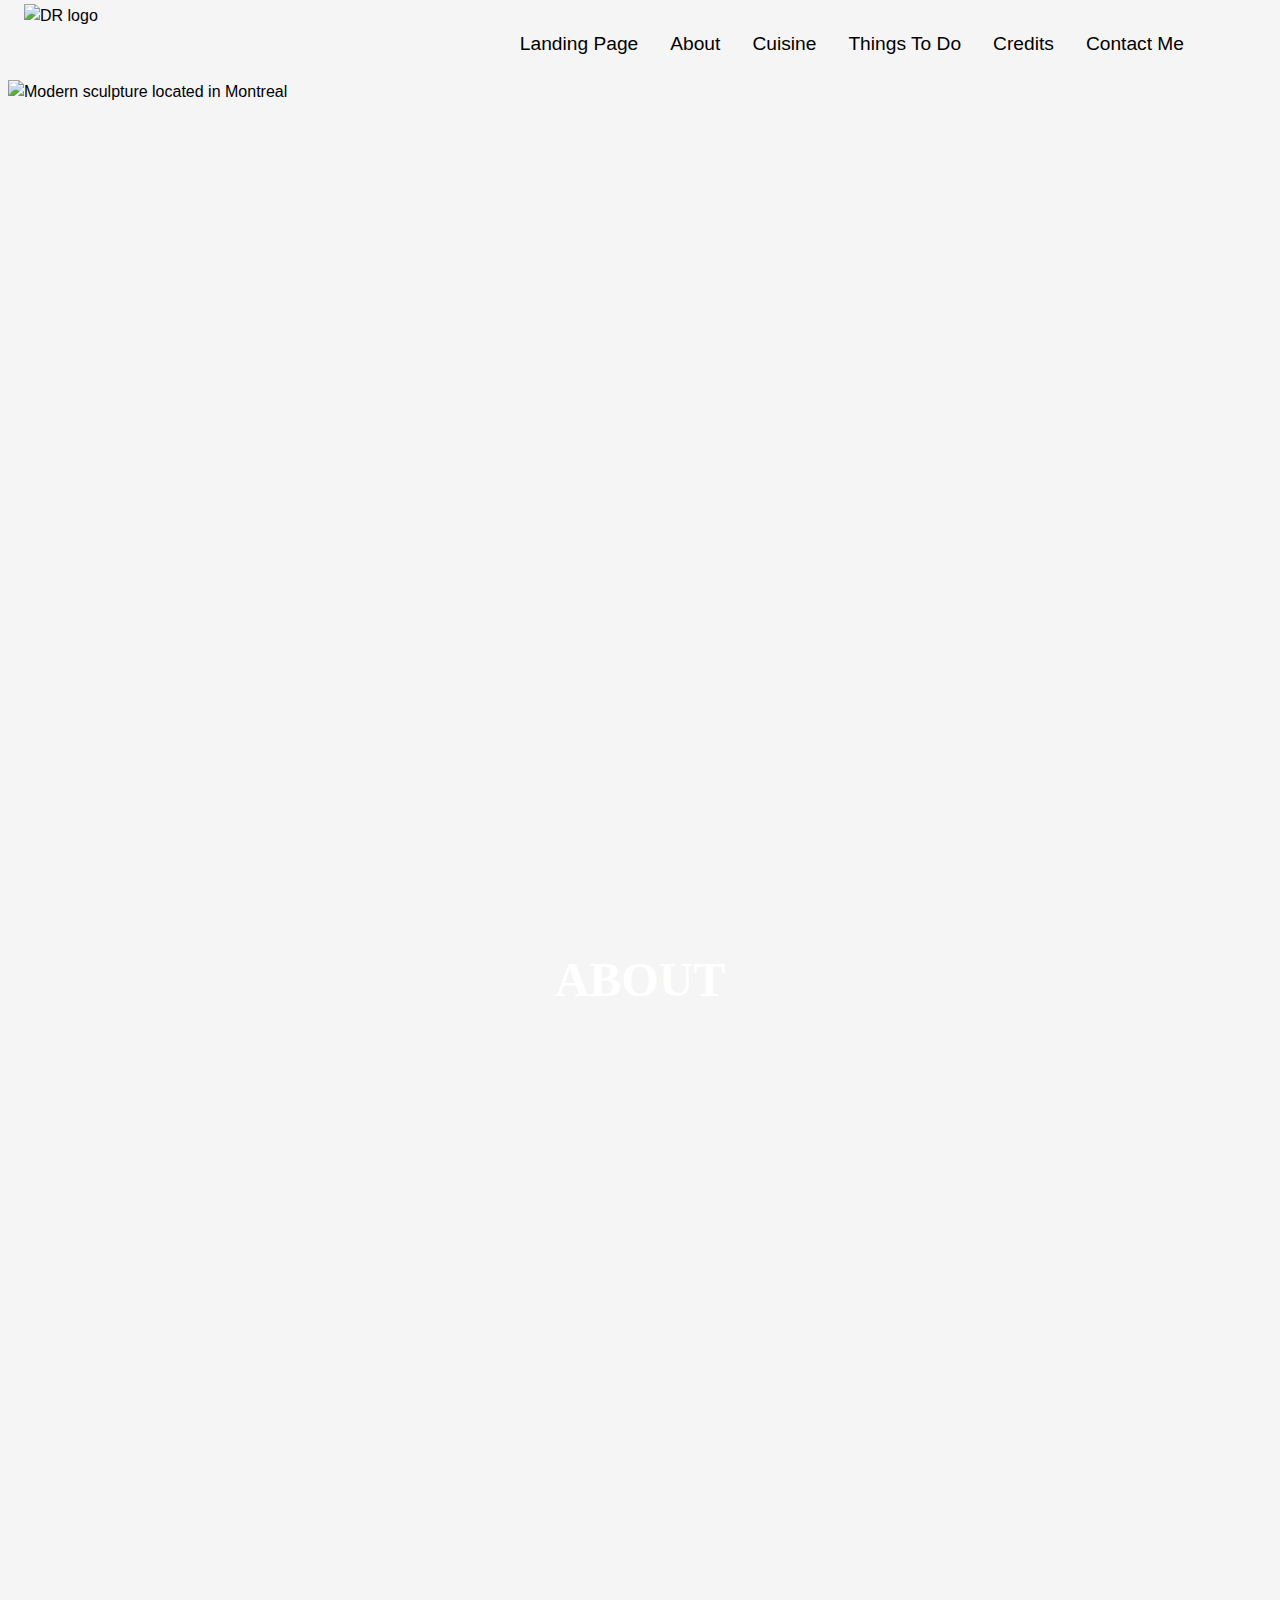
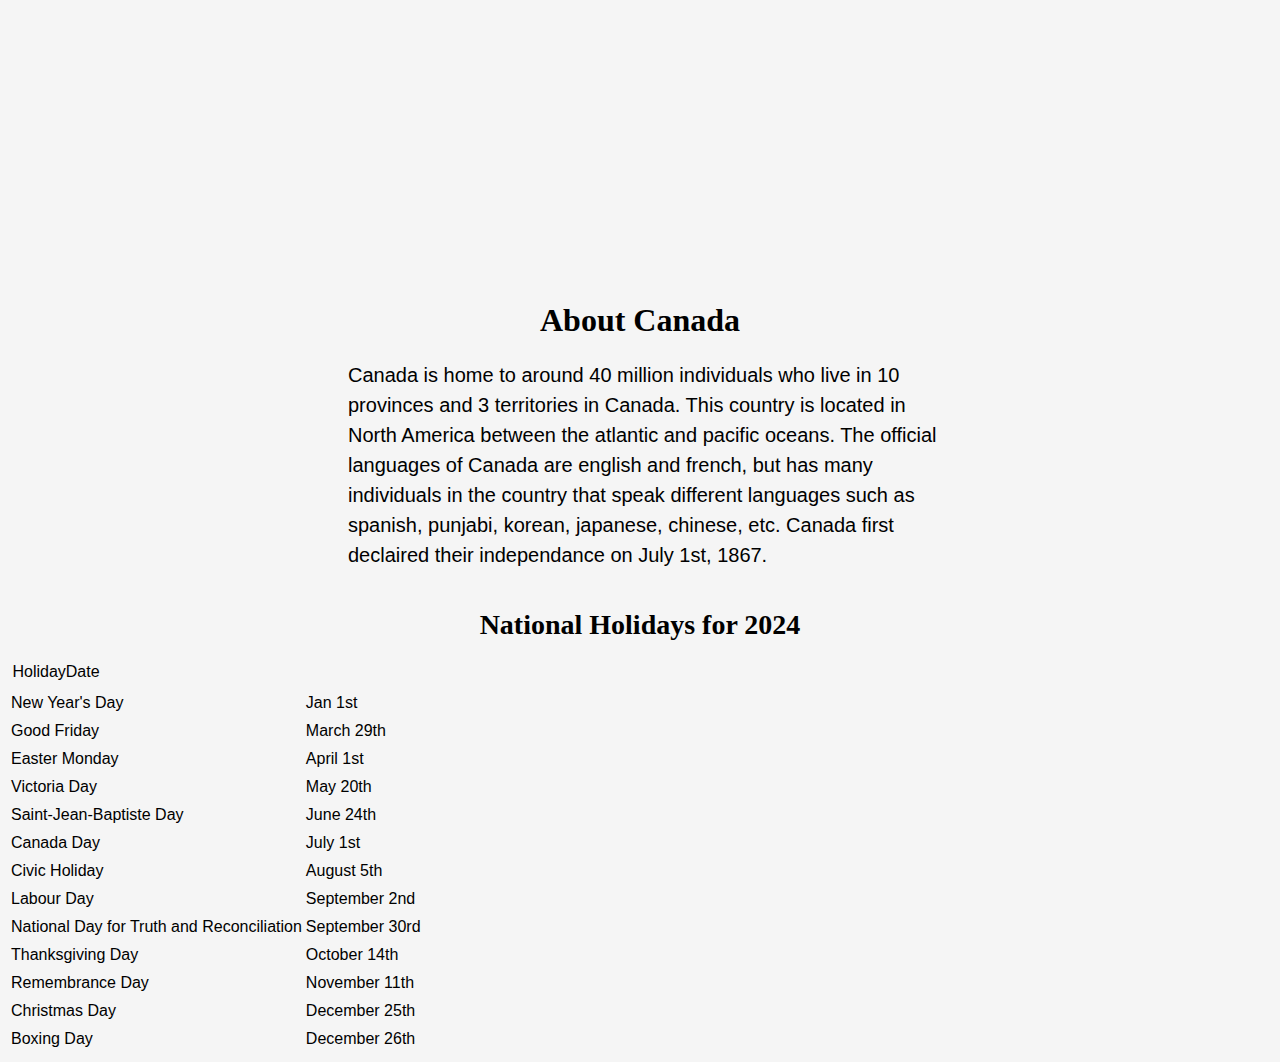
==== country-about.html @ 243eb132 "Added content and did some styling" ====
<!DOCTYPE html>
<html lang="en">
<head>
	<link rel="icon" href="favicon.ico" sizes="any"> 
	<link rel="icon" href="favicon.svg" type="image/svg+xml">
	<link rel="apple-touch-icon" href="apple-touch-icon.png"/>
	<link rel="manifest" href="site.webmanifest" />
	<link rel="icon" type="image/svg+xml" href="/assets/images/favicon.svg">
	<link rel="icon" type="image/png" href="/assets/images/favicon.png">	
	<link rel="apple-touch-icon" sizes="180x180" href="/apple-touch-icon.png">
	<link rel="icon" type="image/png" sizes="32x32" href="/favicon-32x32.png">
	<link rel="icon" type="image/png" sizes="16x16" href="/favicon-16x16.png">
	<link rel="manifest" href="/site.webmanifest">
	<link rel="mask-icon" href="/safari-pinned-tab.svg" color="#5bbad5">
	<meta name="msapplication-TileColor" content="#da532c">
	<meta name="theme-color" content="#ffffff">
    <meta charset="UTF-8">
    <meta name="viewport" content="width=device-width, initial-scale=1.0">
    <title>About</title>
    <link rel="stylesheet" href="styles/normalize-fwd.css">
    <link rel="stylesheet" href="styles/country-main.css">
    <script src="scripts/navigation.js" defer></script>
	
</head>
<body>
    <div class="site-wrapper">
	
		<header class="site-header">
			<img src="https://dilrajrandhawa.com/images/logo.svg" alt="DR logo" class="site-logo">
			<!-- <a href="index.html" class="site-name">Dilraj's Page</a> -->




            <nav class="site-navigation" id="site-navigation">

				<button class="menu-toggle" aria-controls="header-menu" aria-expanded="false" aria-label="Menu Toggle">
					<svg xmlns="http://www.w3.org/2000/svg" width="36" height="36" viewBox="0 0 24 24">
						<title>Menu Icon</title>
						<path d="M24 6h-24v-4h24v4zm0 4h-24v4h24v-4zm0 8h-24v4h24v-4z"></path>
					</svg>
				</button>

				<ul class="nav-menu" id="header-menu">
                    
					<li><a href="/index.html">Landing Page</a></li>
					<li><a href="/country-about.html">About</a></li>
					<li><a href="/country-food.html">Cuisine</a></li>
					<li><a href="/country-attractions.html">Things To Do</a></li>
                    <li><a href="/country-credits.html">Credits</a></li>
					<li><a href="mailto:dilrajran@gmail.com">Contact Me</a></li>
				</ul>

			</nav> 

        </header>
	</div>
	<main class="site-main">

		<header class="page-header">
			
			<img src="images/aboutpage.jpg" alt="Modern sculpture located in Montreal">
			<h1 id="header-main">About</h1>
		</header>

		<section class="about-me" id="aboutme">
			<h2>About Canada</h2>
			<p>Canada is home to around 40 million individuals who live in 10 provinces and 3 territories in Canada. This country is located in North America between the atlantic and pacific oceans. The official languages of Canada are english and french, but has many individuals in the country that speak different languages such as spanish, punjabi, korean, japanese, chinese, etc. Canada first declaired their independance on July 1st, 1867. </p>
		</section>
		<section class="section-holiday">
			<h2 class="holiday-heading">National Holidays for 2024</h2>
			<div class="holiday-wrapper">
				<img src="" alt="" srcset="">
				<table class="holiday-table">
					<thread>
						<tr>Holiday</tr>
						<tr>Date</tr>
					</thread>
					<tbody>
						<tr>
							<td>New Year's Day</td>
							<td>Jan 1st</td>
						</tr>
						<tr>
							<td>Good Friday</td>
							<td>March 29th</td>
						</tr>
						<tr>
							<td>Easter Monday</td>
							<td>April 1st</td>
						</tr>
						<tr>
							<td>Victoria Day</td>
							<td>May 20th</td>
						</tr>
						<tr>
							<td>Saint-Jean-Baptiste Day</td>
							<td>June 24th</td>
						</tr>
						<tr>
							<td>Canada Day</td>
							<td>July 1st</td>
						</tr>
						<tr>
							<td>Civic Holiday</td>
							<td>August 5th</td>
						</tr>
						<tr>
							<td>Labour Day</td>
							<td>September 2nd</td>
						</tr>
						<tr>
							<td>National Day for Truth and Reconciliation</td>
							<td>September 30rd</td>
						</tr>
						<tr>
							<td>Thanksgiving Day</td>
							<td>October 14th</td>
						</tr>
						<tr>
							<td>Remembrance Day</td>
							<td>November 11th</td>
						</tr>
						<tr>
							<td>Christmas Day</td>
							<td>December 25th</td>
						</tr>
						<tr>
							<td>Boxing Day</td>
							<td>December 26th</td>
						</tr>
					</tbody>
				</table>
			</div>
		</section>
	</main>
</body>
</html>
---- styles/country-main.css ----
/*--------------------------------------------------------------
# Components
--------------------------------------------------------------*/
.site-wrapper {
	/* This is for very large screens */
	max-width: 120rem;
	margin: 0 auto;
}

/* Header */
.site-header {
    padding: 0 1rem;
    display: flex;
    justify-content: space-between;
    align-items: center;
	height: 4.5rem;
}

header img{
    display: block;
    width: 100%;
    height: 200vh;
    object-fit: cover;
}
.site-logo {
    margin: 1rem 0;
}

.site-header img {
    display: block;
	width: 5rem;
    height: 5rem;
}


.site-navigation ul {
	list-style: none;
	text-align: center;
	display: none;
	position: absolute;
	top: 4.5rem;  /* Matches the height of the .site-header */
	left: 0;
	right: 0;
	z-index: 2;
}


.site-navigation.toggled ul {
	display: flex;
    flex-direction: column;
    justify-content: center;
    align-content: center;
}



.nav-menu li {
	list-style: none;
	background-color: whitesmoke;
	line-height: 3rem;
	text-align: center;
	font-family: 'Playfair Display', serif;
}

.nav-menu a {
	text-decoration: none;
	color: black;
	font-weight: normal;
	font-size: 1.2rem;
	line-height: 0;
}

.nav-menu a:hover {
    color: black;
}


.menu-toggle {
	display: block;
	background-color: transparent;
	border: 0;
	padding: 1rem;
	margin: 1rem;
	fill: black;
}

.menu-toggle:focus {
	border: 0;
	outline: 1px dotted;
}

/* Typeography*/
body{
	font-family: Arial, Helvetica, sans-serif;
	font-size: 1rem;
	font-weight: 400;
	line-height: 1.5;
	color: black;
	background-color: whitesmoke;
}
h1,
h2 {
	font-family: Georgia, Times, "Times New Roman", serif;
	margin: .5em 0;
	font-size: 1.75rem;
	text-align: center;
} 
/*links*/
a,
a:visited { 
	text-decoration: none;
	font-size: 1rem;
	font-family: Arial, Helvetica, sans-serif;
	font-weight: bold;
	
}
/* START -- STYLES FOR MOBILE MENU */
/* we will cover this more later */
.site-navigation ul {
	display: none;
	position:absolute;
	top: 4rem;
	left: -2.5rem;
	right: 0;
	z-index: 2;
	width: 100%;
	
}
.nav-menu li a{
	color: black;
}
.nav-menu{
	width: 100%;
}
.menu-toggle {
	display: block;
	background-color: transparent;
	border: 0;
	padding: 1rem;
}

.menu-toggle:focus {
	border: 0;
	outline: 1px dotted;
}

.site-navigation.toggled ul {
	display: block;
}


/* END -- STYLES FOR MOBILE MENU */

/* Main
--------------------------------------------- */

/* Page Header */
video {
    display: block;
    width: 100%;
    height: 100vh;
    object-fit: cover;
}


.page-header {
	position: relative;
}

.page-header h1 {
	position: absolute;
	top: 50%;
	left: 0;
	right: 0;
	z-index: 1;
	transform: translateY(-50%);
	margin: 0;
	font-size: 3rem;
	color: #fff;
	text-transform: uppercase;
	text-align: center;
}

.page-header img {
	display: block;
	object-fit: cover;
	
}
.main-header{
    color:black;
    text-shadow:8px -4px 5px #ffff;
    font-size: clamp(4rem, 9.5vw, 10rem);
    position: absolute;
    top: 40%; 
    left: 50%; 
    transform: translate(-50%, -50%);

}

@media (min-width: 50em) {

	.page-header img{
		min-height:25rem;
	}

	.menu-toggle{
		margin: 1rem;
		background-color: whitesmoke;
		border: none;
	}
	.about-me p{
		width: 37.5rem;
		align-items: center;
	}

	.section-attraction {
        flex-direction: row;
		
    }
	.attraction-heading {
		white-space: nowrap; /* Avoid text wrapping */
		position: fixed;
		left: 0;
		top: 50%;
		transform-origin: bottom left;
		padding: 0.5rem;
		z-index: 1;
		font-family: Verdana, Geneva, Tahoma, sans-serif;
	}

}
/*About*/

.about-me{
	text-align: center;
}
.about-me h2{
	font-size: 2rem;
	text-align: center;
}
.about-me p{
	margin:0 auto;
	text-align: left;
	padding-bottom: 1.25rem;
	font-size: 1.25rem;
	padding-left: 1rem;
	
}


/*Attractions*/


.attraction {
    box-shadow: 0 0 3px 2px lightslategray;
    background-color: lightcyan;
    margin: 1rem;
}
.attraction img{
    height: 40rem;
    width: 100%;
    object-fit: cover;
    border-radius: 4px;
}
.attraction-text {
    margin: 0 1rem;
    padding: 0.5rem;
    text-align: center;

}

.section-attraction {
    text-align: center;
}

.attraction-wrapper {
    display: flex;
    flex-direction: column;
    align-items: center;
    gap: 2rem;
}

.attraction-wrapper,
.section-attraction {
    display: flex;
    flex-direction: column;
    gap: 1rem;
}

.attraction-wrapper {
    flex-direction: row;
    flex-wrap: wrap;
    justify-content: center;
}

@media (min-width: 43.75em) {

	.menu-toggle {
		display: none;
	}

	.site-navigation {
		padding: 0 1rem;
		/* add flex styles here */
		 
	}

	.site-navigation ul,
	.site-navigation.toggled ul {
		/* add flex styles here */
		display: flex;
		flex-direction: row;
		/* START - Remove Mobile Menu Styles */
		position: relative;
		top: 0;
		/* END - Remove Mobile Menu Styles  */
	}

	.site-navigation a {
		line-height: 4.5rem; /* Matches the height of the .site-logo: 6rem + 1rem + 1rem */
		padding: 0 1rem;
	}
	.section-attraction {
        flex-direction: row;
        justify-content: center; 
    }

    .attraction-wrapper {
        flex-direction: row;
        flex-wrap: wrap;
        justify-content: center;
    }
	.section-attraction {
        flex-direction: row;
        justify-content: center;
    }

    .attraction-wrapper {
        flex-direction: row;
        flex-wrap: wrap;
        justify-content: center;
    }

}

/* Footer */
.site-footer {
    display: flex;
    justify-content:center;
    align-items: center;
    text-align: center;
    padding: 2rem;
}

.site-footer a.back-to-top {
    color: black;
    margin-top: .5rem;
    text-decoration: none;
    font-size: 1rem; /* Adjust the font size as needed */
}

a.material-symbols-outlined {
    font-variation-settings:
    'FILL' 0,
    'wght' 400,
    'GRAD' 0,
    'opsz' 24;
    text-decoration: none;
    color: black;
}
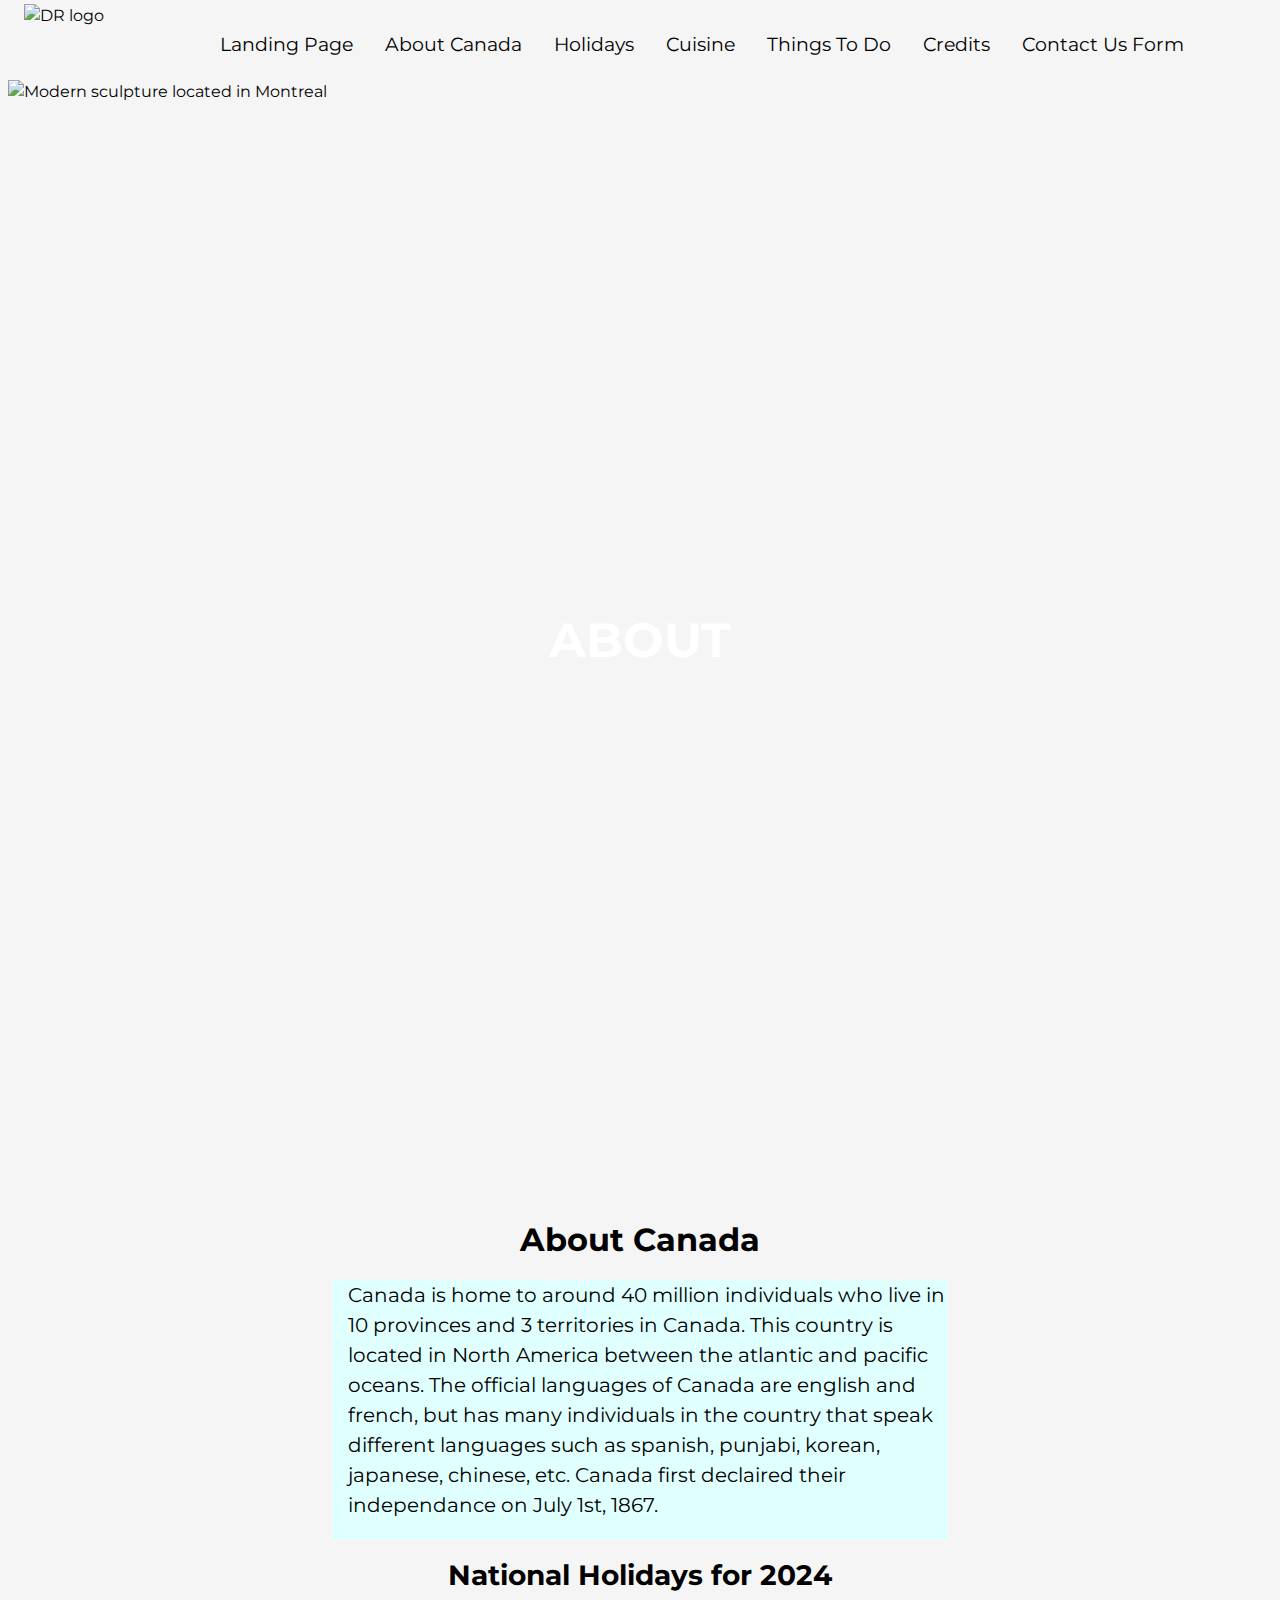
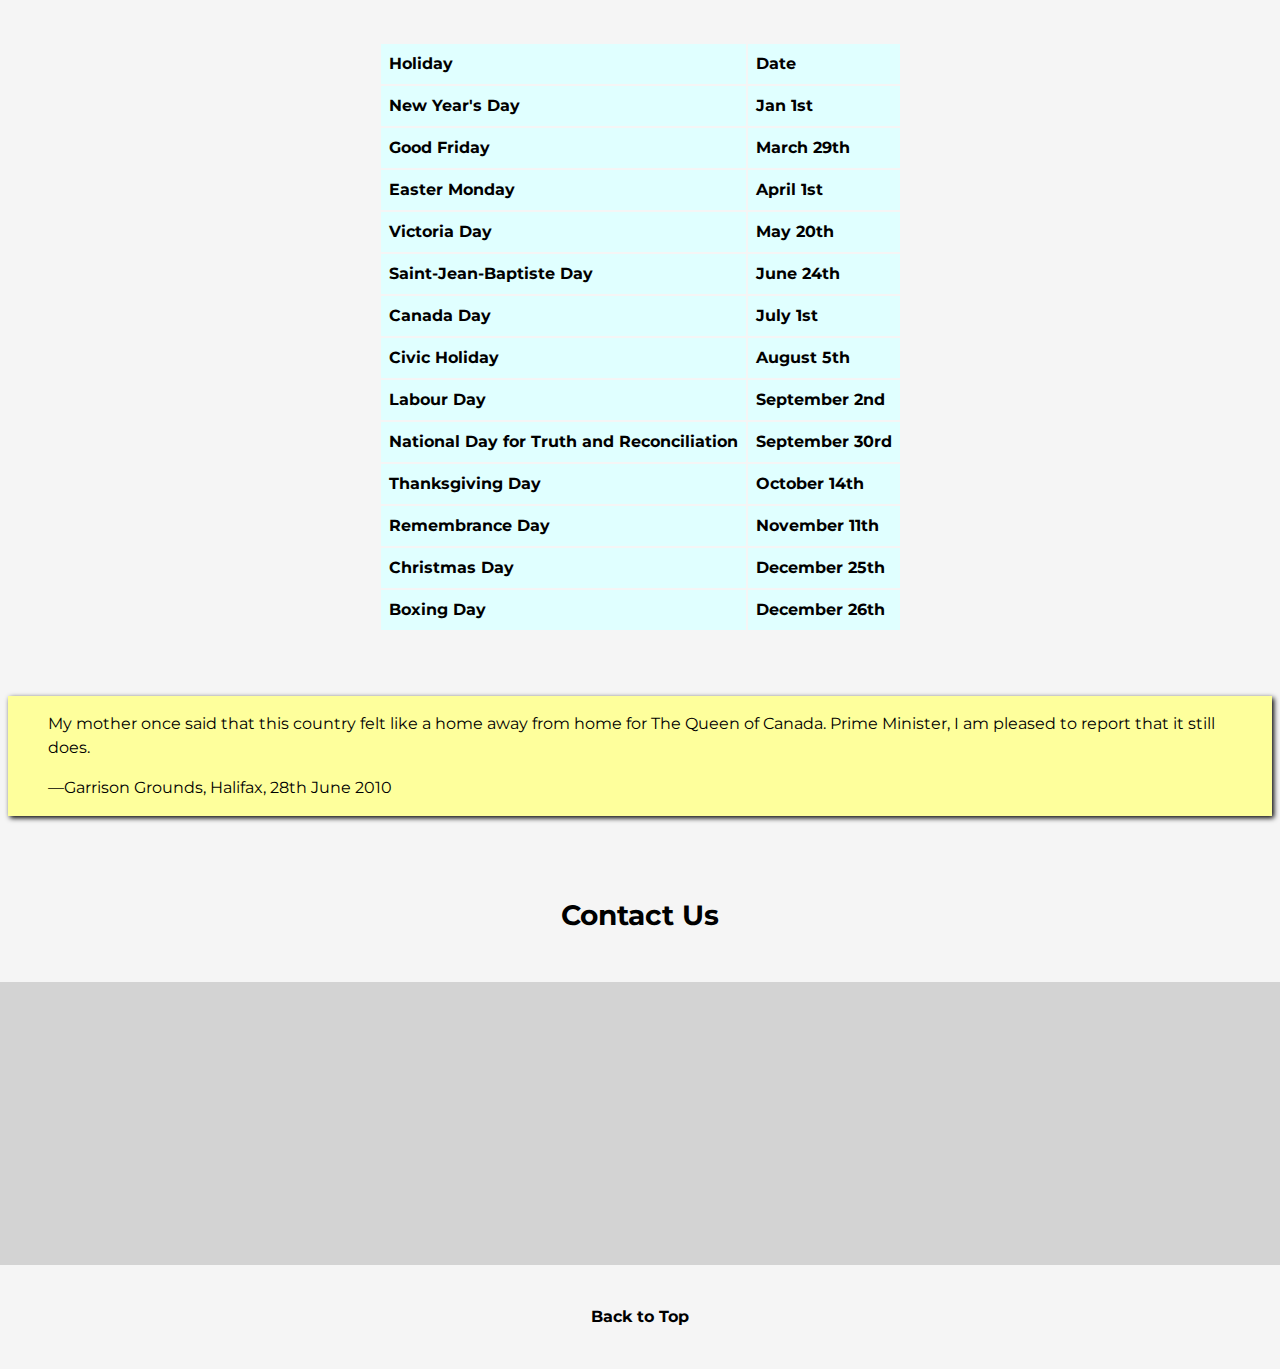
==== commit e644248c: "More editing of website styling" ====
--- a/country-about.html
+++ b/country-about.html
@@ -17,8 +17,12 @@
     <meta charset="UTF-8">
     <meta name="viewport" content="width=device-width, initial-scale=1.0">
     <title>About</title>
+	<meta name="description" content="Learn more about the country of Canada and what holidays they observe.">
     <link rel="stylesheet" href="styles/normalize-fwd.css">
     <link rel="stylesheet" href="styles/country-main.css">
+	<link rel="preconnect" href="https://fonts.googleapis.com">
+    <link rel="preconnect" href="https://fonts.gstatic.com" crossorigin>
+    <link href="https://fonts.googleapis.com/css2?family=Montserrat&family=Young+Serif&display=swap" rel="stylesheet">
     <script src="scripts/navigation.js" defer></script>
 	
 </head>
@@ -44,11 +48,12 @@
 				<ul class="nav-menu" id="header-menu">
                     
 					<li><a href="/index.html">Landing Page</a></li>
-					<li><a href="/country-about.html">About</a></li>
+					<li><a href="#aboutme">About Canada</a></li>
+					<li><a href="#holiday">Holidays</a></li>
 					<li><a href="/country-food.html">Cuisine</a></li>
 					<li><a href="/country-attractions.html">Things To Do</a></li>
                     <li><a href="/country-credits.html">Credits</a></li>
-					<li><a href="mailto:dilrajran@gmail.com">Contact Me</a></li>
+					<li><a href="#contact">Contact Us Form</a></li>
 				</ul>
 
 			</nav> 
@@ -67,14 +72,16 @@
 			<h2>About Canada</h2>
 			<p>Canada is home to around 40 million individuals who live in 10 provinces and 3 territories in Canada. This country is located in North America between the atlantic and pacific oceans. The official languages of Canada are english and french, but has many individuals in the country that speak different languages such as spanish, punjabi, korean, japanese, chinese, etc. Canada first declaired their independance on July 1st, 1867. </p>
 		</section>
-		<section class="section-holiday">
+		<section class="section-holiday" id="holiday">
 			<h2 class="holiday-heading">National Holidays for 2024</h2>
 			<div class="holiday-wrapper">
-				<img src="" alt="" srcset="">
+				<!-- <img src="" alt="" srcset=""> -->
 				<table class="holiday-table">
 					<thread>
-						<tr>Holiday</tr>
-						<tr>Date</tr>
+						<tr>
+							<td>Holiday</td>
+							<td>Date</td>
+						</tr>
 					</thread>
 					<tbody>
 						<tr>
@@ -133,6 +140,38 @@
 				</table>
 			</div>
 		</section>
+		<section>
+			<div class="food-wrapper">
+				<article class="blockquote" id="blockquote">
+					<blockquote cite="https://www.royal.uk/queens-speech-nova-scotia-28-june-2010">
+						<p>My mother once said that this country felt like a home away from home for The Queen of Canada. Prime Minister, I am pleased to report that it still does.</p>
+						<footer>—Garrison Grounds, Halifax, 28th June 2010</footer>
+					</blockquote>
+				</article>
+			</div>
+		</section>
+		<section class="food-wrapper" id="contact">
+			<h2 class="form-heading">Contact Us</h2>
+			<form action="/my-handling-form-page" method="post" class="attraction-wrapper">
+				<ul>
+				  <li>
+					<label for="name">Name:</label>
+					<input type="text" id="name" name="user_name" />
+				  </li>
+				  <li>
+					<label for="mail">Email:</label>
+					<input type="email" id="mail" name="user_email" />
+				  </li>
+				  <li>
+					<label for="msg">Message:</label>
+					<textarea id="msg" name="user_message"></textarea>
+				  </li>
+				</ul>
+			  </form>
+		</section>
 	</main>
+	<footer class="site-footer">
+		<a class="back-to-top" href="#top">Back to Top</a>
+	</footer>
 </body>
 </html>--- a/styles/country-main.css
+++ b/styles/country-main.css
@@ -59,7 +59,8 @@
 	background-color: whitesmoke;
 	line-height: 3rem;
 	text-align: center;
-	font-family: 'Playfair Display', serif;
+	font-family: 'Montserrat', sans-serif;
+
 }
 
 .nav-menu a {
@@ -91,7 +92,7 @@
 
 /* Typeography*/
 body{
-	font-family: Arial, Helvetica, sans-serif;
+	font-family: 'Montserrat', sans-serif;
 	font-size: 1rem;
 	font-weight: 400;
 	line-height: 1.5;
@@ -100,7 +101,7 @@
 }
 h1,
 h2 {
-	font-family: Georgia, Times, "Times New Roman", serif;
+	font-family: 'Montserrat', sans-serif;
 	margin: .5em 0;
 	font-size: 1.75rem;
 	text-align: center;
@@ -110,7 +111,7 @@
 a:visited { 
 	text-decoration: none;
 	font-size: 1rem;
-	font-family: Arial, Helvetica, sans-serif;
+	font-family: 'Montserrat', sans-serif;
 	font-weight: bold;
 	
 }
@@ -149,6 +150,7 @@
 }
 
 
+
 /* END -- STYLES FOR MOBILE MENU */
 
 /* Main
@@ -180,12 +182,28 @@
 	text-transform: uppercase;
 	text-align: center;
 }
-
-.page-header img {
+.food-header h1 {
+    color: black;
+    position: absolute;
+	top: 50%;
+	left: 0;
+	right: 0;
+	z-index: 1;
+	transform: translateY(-50%);
+	margin: 0;
+	font-size: 3rem;
+	text-transform: uppercase;
+	text-align: center;
+}
+
+.page-header img,
+.food-header img{
 	display: block;
 	object-fit: cover;
+    height: 70rem;
 	
 }
+
 .main-header{
     color:black;
     text-shadow:8px -4px 5px #ffff;
@@ -213,19 +231,21 @@
 		align-items: center;
 	}
 
-	.section-attraction {
+	.section-attraction,
+    .section-food {
         flex-direction: row;
 		
     }
-	.attraction-heading {
+	.attraction-heading,
+    .food-heading {
 		white-space: nowrap; /* Avoid text wrapping */
-		position: fixed;
+		position: relative;
 		left: 0;
 		top: 50%;
 		transform-origin: bottom left;
 		padding: 0.5rem;
 		z-index: 1;
-		font-family: Verdana, Geneva, Tahoma, sans-serif;
+		font-family: 'Montserrat', sans-serif;
 	}
 
 }
@@ -244,55 +264,91 @@
 	padding-bottom: 1.25rem;
 	font-size: 1.25rem;
 	padding-left: 1rem;
+    background-color: lightcyan;
 	
 }
-
-
-/*Attractions*/
-
-
-.attraction {
+td, th {
+    padding: 0.5rem;
+}
+
+td {
+    color: black;
+    background-color: lightcyan;
+    font-weight: bold;
+}
+th {
+    display: table-cell;
+    vertical-align: inherit;
+    font-weight: bold;
+    text-align: -internal-center;
+}
+
+
+/*Attractions and food*/
+
+
+.attraction,
+.food {
     box-shadow: 0 0 3px 2px lightslategray;
     background-color: lightcyan;
     margin: 1rem;
 }
-.attraction img{
+.attraction img,
+.food img{
     height: 40rem;
     width: 100%;
     object-fit: cover;
     border-radius: 4px;
 }
-.attraction-text {
+.attraction-text,
+.food-text {
     margin: 0 1rem;
     padding: 0.5rem;
     text-align: center;
 
 }
 
-.section-attraction {
+.section-attraction,
+.section-food {
     text-align: center;
 }
 
-.attraction-wrapper {
+.attraction-wrapper,
+.food-wrapper,
+.section-holiday {
     display: flex;
     flex-direction: column;
     align-items: center;
     gap: 2rem;
 }
 
-.attraction-wrapper,
-.section-attraction {
+.attraction-wrapper
+ {
     display: flex;
     flex-direction: column;
     gap: 1rem;
 }
 
-.attraction-wrapper {
+.attraction-wrapper,
+.food-wrapper {
     flex-direction: row;
     flex-wrap: wrap;
     justify-content: center;
 }
 
+.blockquote{
+    box-shadow: 2px 2px 5px #000;
+    margin: 4rem 0;
+    background-color: #feff9c;
+}
+.attraction-wrapper{
+    display: grid;
+	grid-template-columns:repeat(5, 25rem);
+	background-color: lightgray;
+	justify-content: center;
+	gap: 1rem;
+	padding: 5rem 0;
+}
 @media (min-width: 43.75em) {
 
 	.menu-toggle {
@@ -320,22 +376,26 @@
 		line-height: 4.5rem; /* Matches the height of the .site-logo: 6rem + 1rem + 1rem */
 		padding: 0 1rem;
 	}
-	.section-attraction {
+	.section-attraction,
+    .section-food {
         flex-direction: row;
         justify-content: center; 
     }
 
-    .attraction-wrapper {
+    .attraction-wrapper,
+    .section-food {
         flex-direction: row;
         flex-wrap: wrap;
         justify-content: center;
     }
-	.section-attraction {
+	.section-attraction,
+    .section-food {
         flex-direction: row;
         justify-content: center;
     }
 
-    .attraction-wrapper {
+    .attraction-wrapper,
+    .section-food {
         flex-direction: row;
         flex-wrap: wrap;
         justify-content: center;
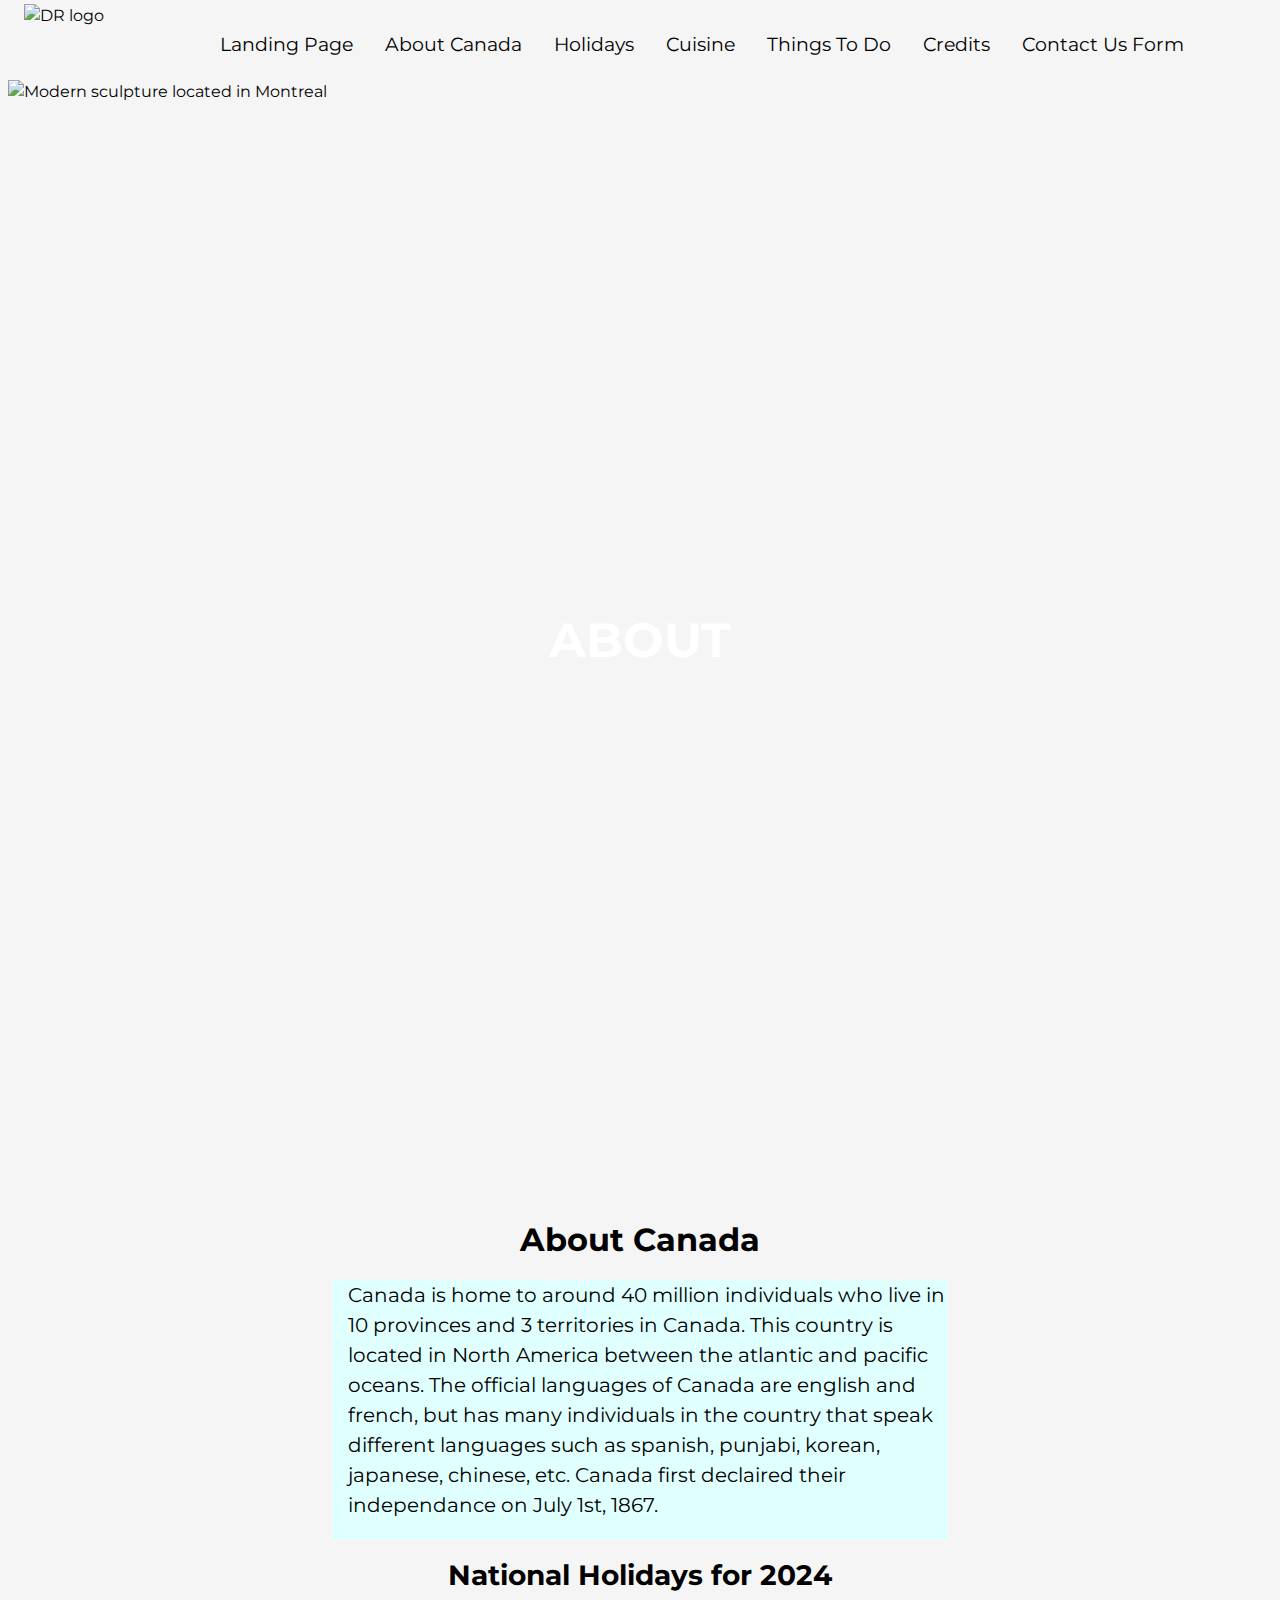
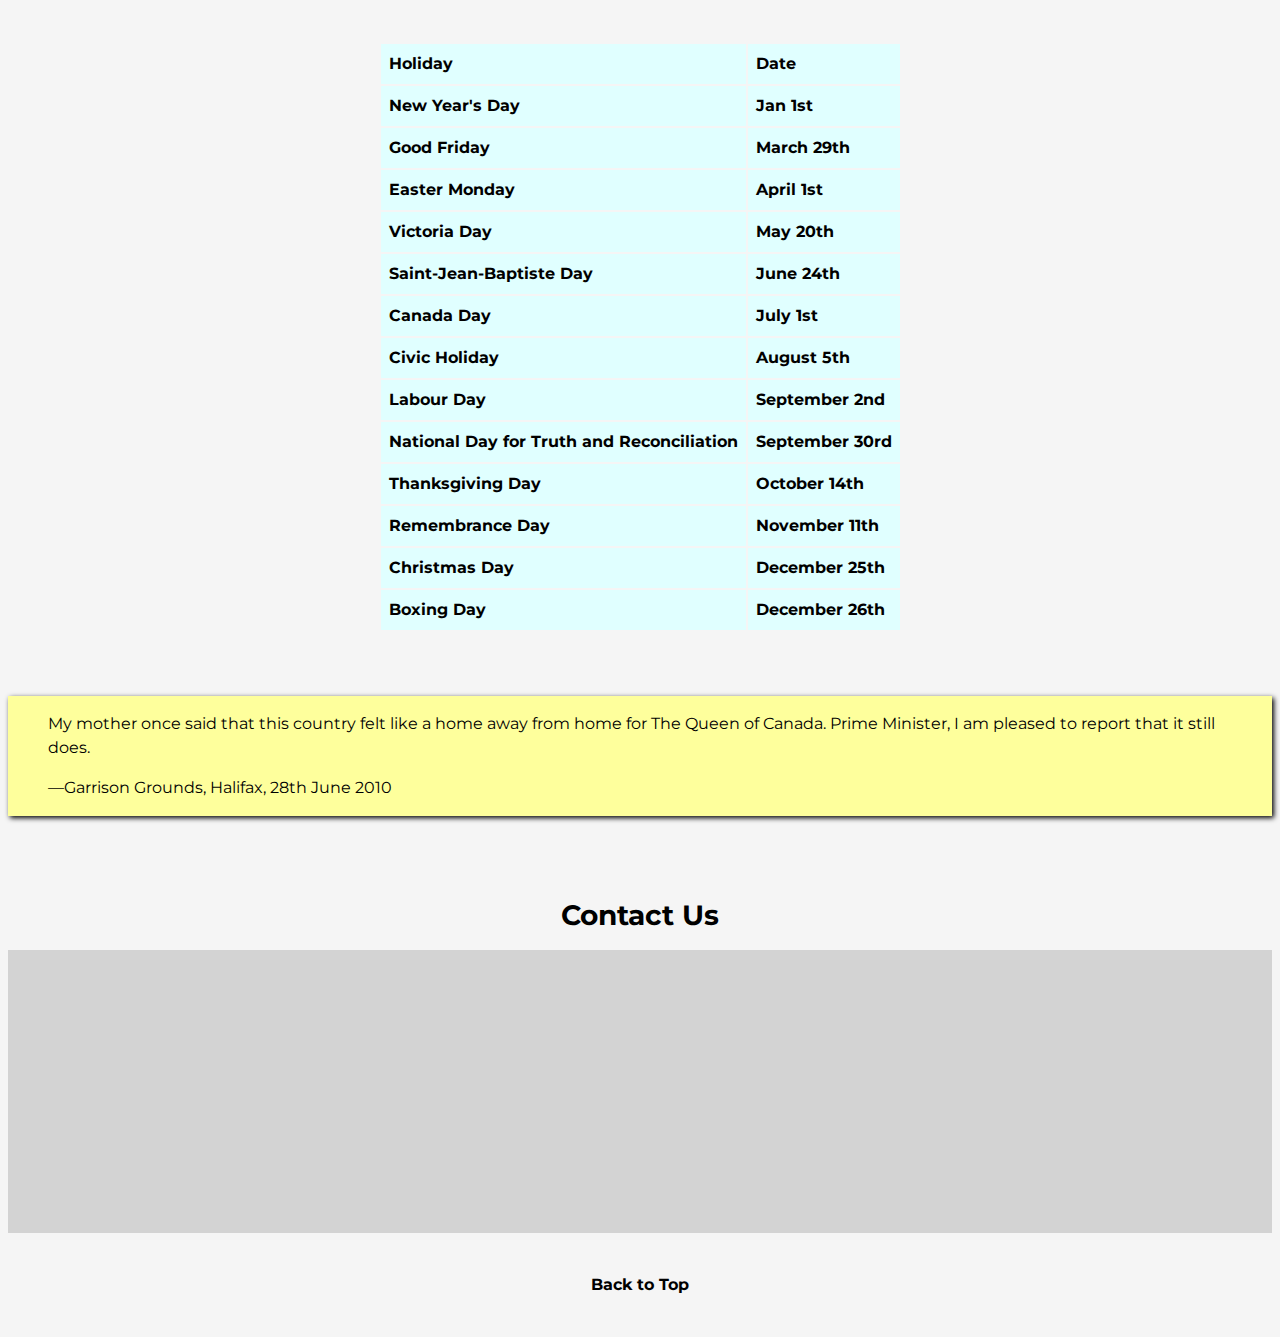
==== commit d88df286: "Updated formating and for mobile use" ====
--- a/country-about.html
+++ b/country-about.html
@@ -150,7 +150,7 @@
 				</article>
 			</div>
 		</section>
-		<section class="food-wrapper" id="contact">
+		<section id="contact">
 			<h2 class="form-heading">Contact Us</h2>
 			<form action="/my-handling-form-page" method="post" class="attraction-wrapper">
 				<ul>
--- a/styles/country-main.css
+++ b/styles/country-main.css
@@ -341,16 +341,16 @@
     margin: 4rem 0;
     background-color: #feff9c;
 }
-.attraction-wrapper{
-    display: grid;
-	grid-template-columns:repeat(5, 25rem);
-	background-color: lightgray;
-	justify-content: center;
-	gap: 1rem;
-	padding: 5rem 0;
-}
+
 @media (min-width: 43.75em) {
-
+    .attraction-wrapper{
+        display: grid;
+        grid-template-columns:repeat(5, 30rem);
+        background-color: lightgray;
+        justify-content: center;
+        gap: 1rem;
+        padding: 5rem 0;
+    }
 	.menu-toggle {
 		display: none;
 	}
